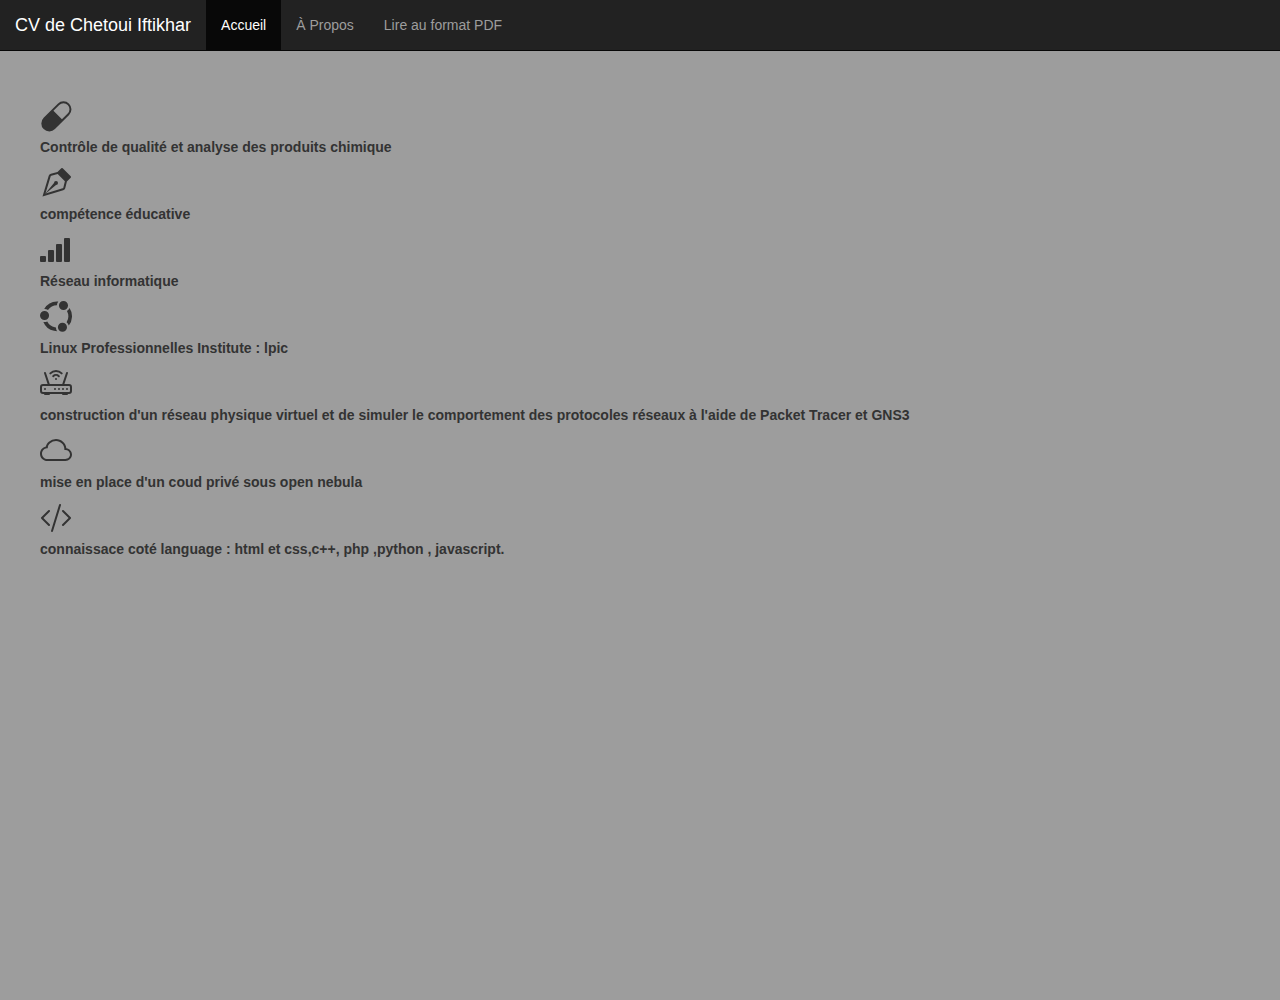
==== compétence.html @ 7e1b0fa4 "version1" ====
<!DOCTYPE html>
<html>
	<head>
		<title>CV de chetoui iftikhar</title>
		<meta charset="UTF-8" />
		<meta name="description" content="Mon CV avec des animations en JQuery." />
		<link rel="stylesheet" href="css\style.css" />
		<link rel="stylesheet" href="bootstrap/css/bootstrap.css" />
	</head>

	
	<body>
		<!-- MENU -->
		<nav class="navbar navbar-inverse navbar-fixed-top">
			<div class="container-fluid">
				<div class="navbar-header">
					<button type="button" class="navbar-toggle" data-toggle="collapse" data-target="#bs-example-navbar-collapse-1" aria-expanded="true">
						<span class="sr-only">Toggle navigation</span>
						<span class="icon-bar"></span>
						<span class="icon-bar"></span>
						<span class="icon-bar"></span>
					</button>
					<a class="navbar-brand" href="index.html">CV de Chetoui Iftikhar</a>
				</div>
				<div class="navbar-collapse collapse in" id="bs-example-navbar-collapse-1" aria-expanded="true" role="menu">
					<ul class="nav navbar-nav">
						<li class="active"><a href="index.html">Accueil</a></li>
						<li><a id="about" href="#">À Propos</a></li>
						<li><a href="">Lire au format PDF</a></li>
					</ul>
				</div>
			</div>
		</nav>

		
		<section style="margin-top: 100px;  font-weight: bold;">
            
            <div>
             <ul>
				<svg xmlns="http://www.w3.org/2000/svg" width="32" height="32" fill="currentColor" class="bi bi-capsule" viewBox="0 0 16 16">
                    <path d="M1.828 8.9 8.9 1.827a4 4 0 1 1 5.657 5.657l-7.07 7.071A4 4 0 1 1 1.827 8.9Zm9.128.771 2.893-2.893a3 3 0 1 0-4.243-4.242L6.713 5.429l4.243 4.242Z"/>
                  </svg><p>Contrôle de qualité et analyse des produits chimique </p>
				  <svg xmlns="http://www.w3.org/2000/svg" width="32" height="32" fill="currentColor" class="bi bi-vector-pen" viewBox="0 0 16 16">
                    <path fill-rule="evenodd" d="M10.646.646a.5.5 0 0 1 .708 0l4 4a.5.5 0 0 1 0 .708l-1.902 1.902-.829 3.313a1.5 1.5 0 0 1-1.024 1.073L1.254 14.746 4.358 4.4A1.5 1.5 0 0 1 5.43 3.377l3.313-.828L10.646.646zm-1.8 2.908-3.173.793a.5.5 0 0 0-.358.342l-2.57 8.565 8.567-2.57a.5.5 0 0 0 .34-.357l.794-3.174-3.6-3.6z"/>
                    <path fill-rule="evenodd" d="M2.832 13.228 8 9a1 1 0 1 0-1-1l-4.228 5.168-.026.086.086-.026z"/>
                  </svg>
                  <p> compétence éducative</p>
				  <svg xmlns="http://www.w3.org/2000/svg" width="32" height="32" fill="currentColor" class="bi bi-reception-4" viewBox="0 0 16 16">
                    <path d="M0 11.5a.5.5 0 0 1 .5-.5h2a.5.5 0 0 1 .5.5v2a.5.5 0 0 1-.5.5h-2a.5.5 0 0 1-.5-.5v-2zm4-3a.5.5 0 0 1 .5-.5h2a.5.5 0 0 1 .5.5v5a.5.5 0 0 1-.5.5h-2a.5.5 0 0 1-.5-.5v-5zm4-3a.5.5 0 0 1 .5-.5h2a.5.5 0 0 1 .5.5v8a.5.5 0 0 1-.5.5h-2a.5.5 0 0 1-.5-.5v-8zm4-3a.5.5 0 0 1 .5-.5h2a.5.5 0 0 1 .5.5v11a.5.5 0 0 1-.5.5h-2a.5.5 0 0 1-.5-.5v-11z"/>
                  </svg>
                  <p> Réseau informatique </p>
                 
                  <svg xmlns="http://www.w3.org/2000/svg" width="32" height="32" fill="currentColor" class="bi bi-ubuntu" viewBox="0 0 16 16">
                    <path d="M2.273 9.53a2.273 2.273 0 1 0 0-4.546 2.273 2.273 0 0 0 0 4.547Zm9.467-4.984a2.273 2.273 0 1 0 0-4.546 2.273 2.273 0 0 0 0 4.546ZM7.4 13.108a5.535 5.535 0 0 1-3.775-2.88 3.273 3.273 0 0 1-1.944.24 7.4 7.4 0 0 0 5.328 4.465c.53.113 1.072.169 1.614.166a3.253 3.253 0 0 1-.666-1.9 5.639 5.639 0 0 1-.557-.091Zm3.828 2.285a2.273 2.273 0 1 0 0-4.546 2.273 2.273 0 0 0 0 4.546Zm3.163-3.108a7.436 7.436 0 0 0 .373-8.726 3.276 3.276 0 0 1-1.278 1.498 5.573 5.573 0 0 1-.183 5.535 3.26 3.26 0 0 1 1.088 1.693ZM2.098 3.998a3.28 3.28 0 0 1 1.897.486 5.544 5.544 0 0 1 4.464-2.388c.037-.67.277-1.313.69-1.843a7.472 7.472 0 0 0-7.051 3.745Z"/>
                  </svg><p> Linux Professionnelles Institute : lpic</p>
                 
				  <svg xmlns="http://www.w3.org/2000/svg" width="32" height="32" fill="currentColor" class="bi bi-router" viewBox="0 0 16 16">
					<path d="M5.525 3.025a3.5 3.5 0 0 1 4.95 0 .5.5 0 1 0 .707-.707 4.5 4.5 0 0 0-6.364 0 .5.5 0 0 0 .707.707Z"/>
					<path d="M6.94 4.44a1.5 1.5 0 0 1 2.12 0 .5.5 0 0 0 .708-.708 2.5 2.5 0 0 0-3.536 0 .5.5 0 0 0 .707.707ZM2.5 11a.5.5 0 1 1 0-1 .5.5 0 0 1 0 1Zm4.5-.5a.5.5 0 1 0 1 0 .5.5 0 0 0-1 0Zm2.5.5a.5.5 0 1 1 0-1 .5.5 0 0 1 0 1Zm1.5-.5a.5.5 0 1 0 1 0 .5.5 0 0 0-1 0Zm2 0a.5.5 0 1 0 1 0 .5.5 0 0 0-1 0Z"/>
					<path d="M2.974 2.342a.5.5 0 1 0-.948.316L3.806 8H1.5A1.5 1.5 0 0 0 0 9.5v2A1.5 1.5 0 0 0 1.5 13H2a.5.5 0 0 0 .5.5h2A.5.5 0 0 0 5 13h6a.5.5 0 0 0 .5.5h2a.5.5 0 0 0 .5-.5h.5a1.5 1.5 0 0 0 1.5-1.5v-2A1.5 1.5 0 0 0 14.5 8h-2.306l1.78-5.342a.5.5 0 1 0-.948-.316L11.14 8H4.86L2.974 2.342ZM14.5 9a.5.5 0 0 1 .5.5v2a.5.5 0 0 1-.5.5h-13a.5.5 0 0 1-.5-.5v-2a.5.5 0 0 1 .5-.5h13Z"/>
					<path d="M8.5 5.5a.5.5 0 1 1-1 0 .5.5 0 0 1 1 0Z"/>
				  </svg> <p>construction d'un réseau physique virtuel et de simuler le comportement des protocoles réseaux à l'aide de Packet Tracer et GNS3
				</p>
				<svg xmlns="http://www.w3.org/2000/svg" width="32" height="32" fill="currentColor" class="bi bi-cloud" viewBox="0 0 16 16">
					<path d="M4.406 3.342A5.53 5.53 0 0 1 8 2c2.69 0 4.923 2 5.166 4.579C14.758 6.804 16 8.137 16 9.773 16 11.569 14.502 13 12.687 13H3.781C1.708 13 0 11.366 0 9.318c0-1.763 1.266-3.223 2.942-3.593.143-.863.698-1.723 1.464-2.383zm.653.757c-.757.653-1.153 1.44-1.153 2.056v.448l-.445.049C2.064 6.805 1 7.952 1 9.318 1 10.785 2.23 12 3.781 12h8.906C13.98 12 15 10.988 15 9.773c0-1.216-1.02-2.228-2.313-2.228h-.5v-.5C12.188 4.825 10.328 3 8 3a4.53 4.53 0 0 0-2.941 1.1z"/>
				  </svg>
				  <p> mise en place d'un coud privé sous open nebula</p>
				  <svg xmlns="http://www.w3.org/2000/svg" width="32" height="32" fill="currentColor" class="bi bi-code-slash" viewBox="0 0 16 16">
					<path d="M10.478 1.647a.5.5 0 1 0-.956-.294l-4 13a.5.5 0 0 0 .956.294l4-13zM4.854 4.146a.5.5 0 0 1 0 .708L1.707 8l3.147 3.146a.5.5 0 0 1-.708.708l-3.5-3.5a.5.5 0 0 1 0-.708l3.5-3.5a.5.5 0 0 1 .708 0zm6.292 0a.5.5 0 0 0 0 .708L14.293 8l-3.147 3.146a.5.5 0 0 0 .708.708l3.5-3.5a.5.5 0 0 0 0-.708l-3.5-3.5a.5.5 0 0 0-.708 0z"/>
				  </svg> <p>connaissace coté language  : html et css,c++, php ,python , javascript.</p>
             </ul>
            </div>
        </section>
		
		
		<!-- BOITE DE DIALOGUE - A PROPOS-->
		
		<div id="description">
			
			
				<br />
			  
				<button id="closeAbout" class="buttonDefault">Fermer</button>
		
		</div>
		
		
		<!-- PIED DE PAGE -->
		
		<!--<footer>
			
			<p>Chetoui Iftikhar</p>						
		
		</footer>-->
		
		
		<script src="https://code.jquery.com/jquery-1.10.2.js"></script>
		
		<script src="js/main.js" type="text/javascript"></script>
	
	</body>
</html>
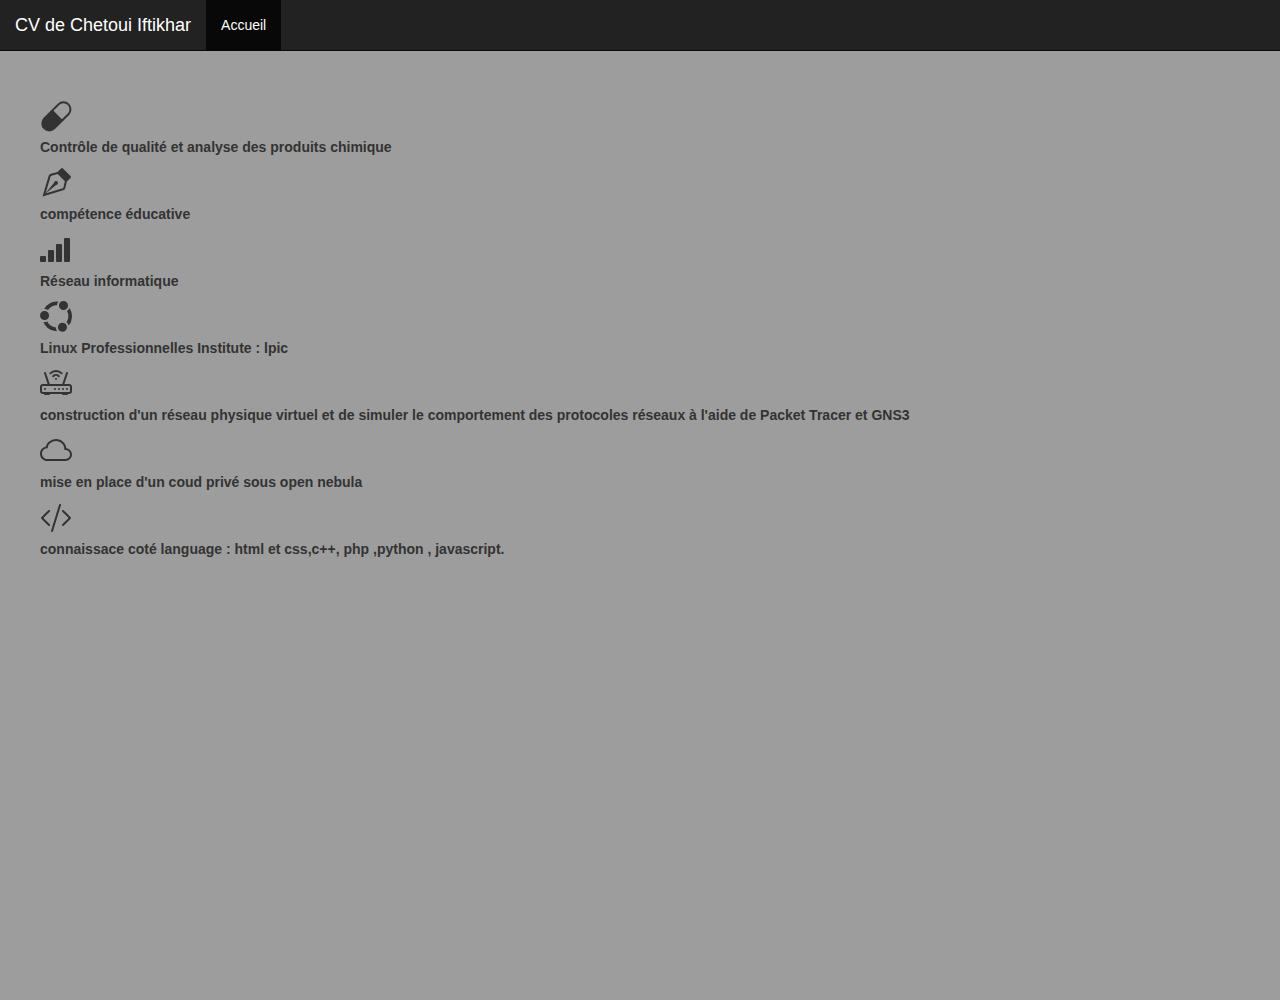
==== commit 7b45cf15: "Update compétence.html" ====
--- a/compétence.html
+++ b/compétence.html
@@ -25,8 +25,7 @@
 				<div class="navbar-collapse collapse in" id="bs-example-navbar-collapse-1" aria-expanded="true" role="menu">
 					<ul class="nav navbar-nav">
 						<li class="active"><a href="index.html">Accueil</a></li>
-						<li><a id="about" href="#">À Propos</a></li>
-						<li><a href="">Lire au format PDF</a></li>
+						
 					</ul>
 				</div>
 			</div>
